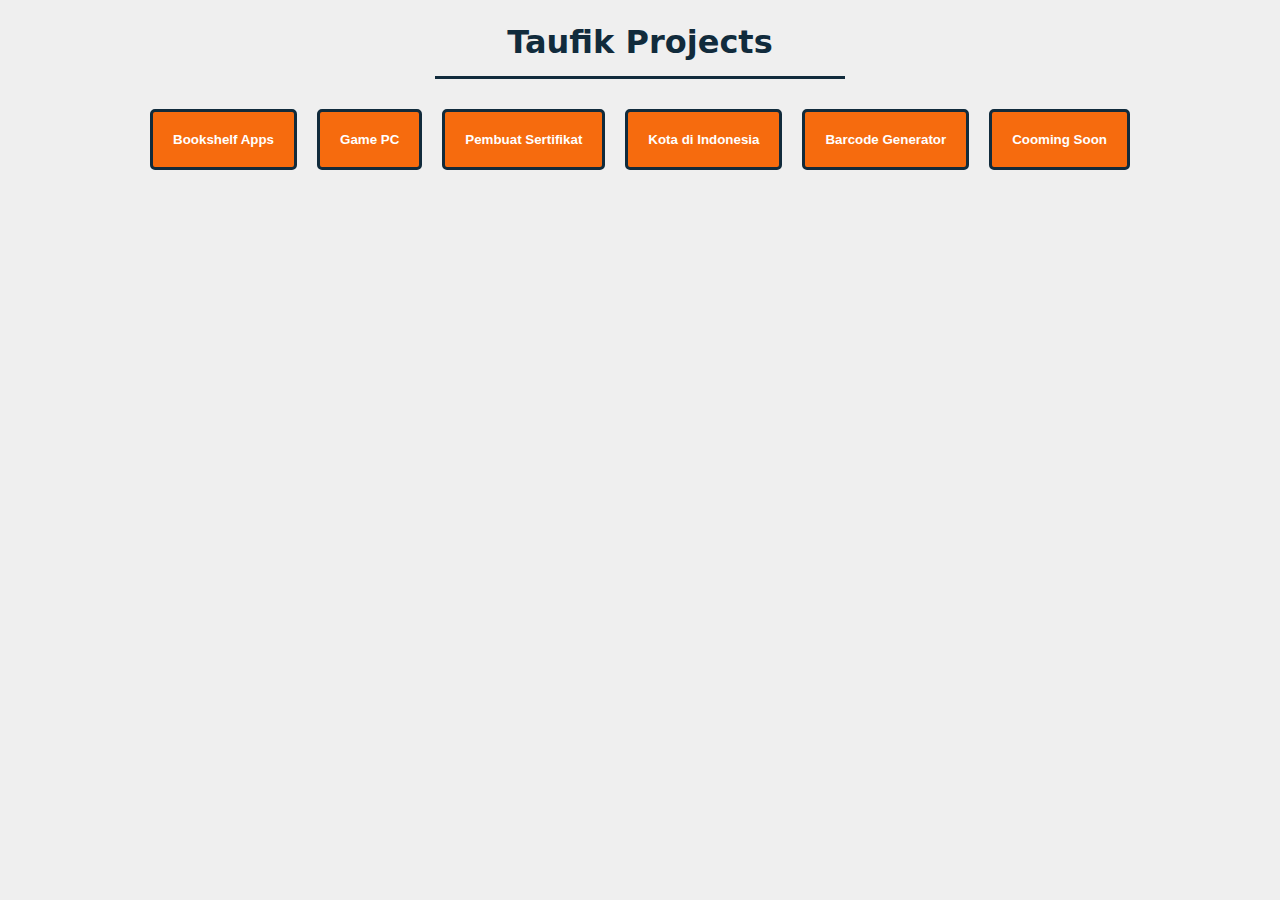
==== index.html @ d53ded77 "menambahkan proejct barcode generator" ====
<!DOCTYPE html>
<html lang="en">
<head>
    <meta charset="UTF-8">
    <meta http-equiv="X-UA-Compatible" content="IE=edge">
    <meta name="viewport" content="width=device-width, initial-scale=1.0">
    <title>Taufik Projects</title>
</head>
<body>
    <h1>Taufik Projects</h1>
    <div class="card">
        <button onclick="location.href = 'https://bookshelf.taufiknurrohman.my.id/'">
            Bookshelf Apps
        </button>
        <button onclick="location.href = './game/index.html'">
            Game PC
        </button>
        <button onclick="location.href = './sertifikat/index.html'">
            Pembuat Sertifikat
        </button>
        <button onclick="location.href = 'https://cities.taufiknurrohman.my.id/'">
            Kota di Indonesia
        </button>
        <button onclick="location.href = 'https://barcode.taufiknurrohman.my.id/'">
            Barcode Generator
        </button>
        <button onclick="location.href = '#'">
            Cooming Soon
        </button>
    </div>
</body>
<style>
    body{
        font-family: system-ui, -apple-system; 
        background-color: #EFEFEF;
        
    }
    h1{
        color: #112B3C;
        width: 30%;
        border-bottom: solid #112B3C;
        text-align: center; 
        padding: 15px;
        margin: 0px auto;
    }
    .card{
        margin: 20px auto;
        display: flex;
        flex-direction: row;
        flex-wrap: wrap;
        justify-content: center;
    }
    .card button{
        border-style: none;
        border-radius: 5px;
        padding: 20px;
        background-color: #F66B0E;
        margin: 10px; 
        border: solid #112B3C;
        color: white; 
        font-weight: bold;
        cursor: pointer;
    }
    
</style>
</html>
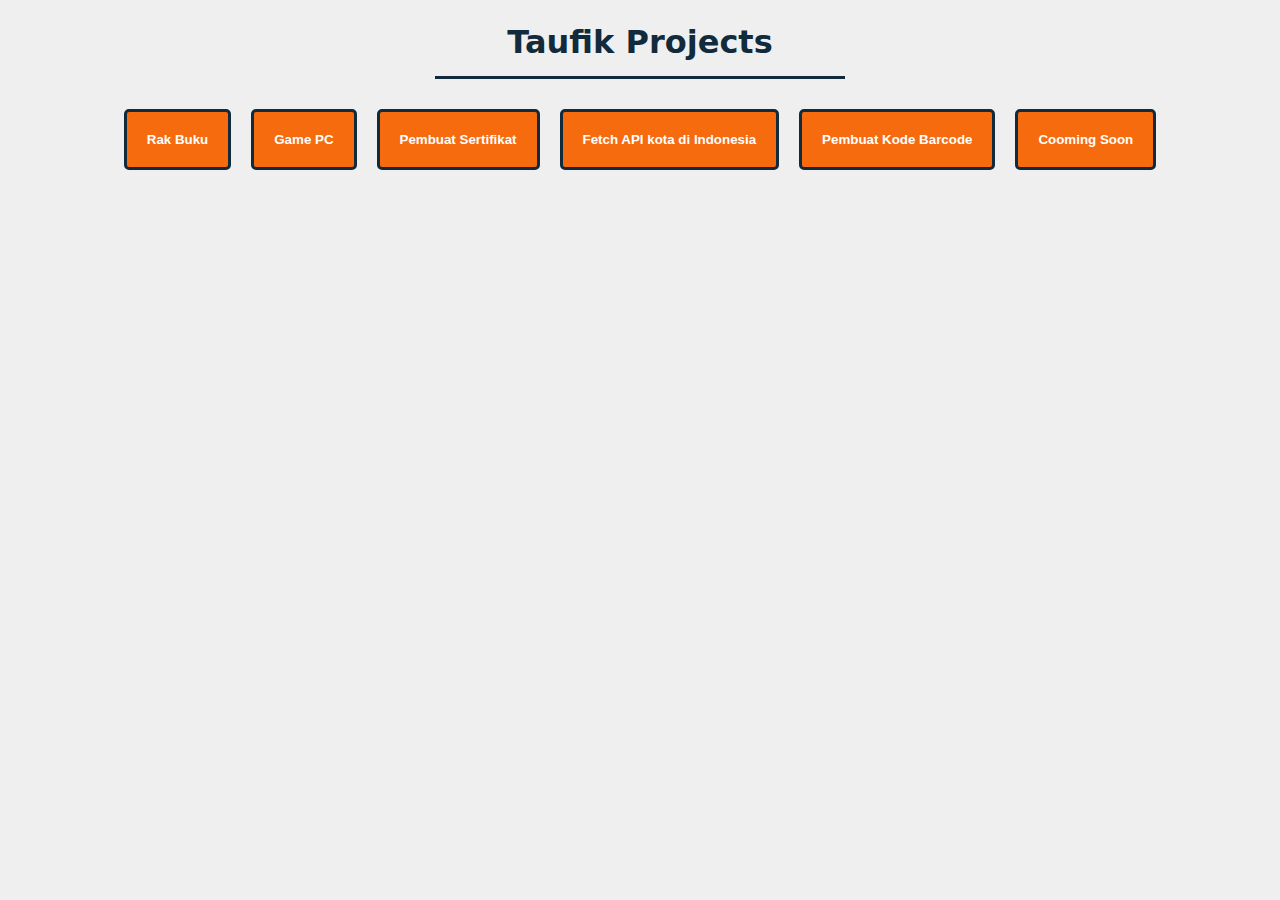
==== commit 6510437f: "mengeluarkan project ke folder terpisah" ====
--- a/index.html
+++ b/index.html
@@ -10,19 +10,19 @@
     <h1>Taufik Projects</h1>
     <div class="card">
         <button onclick="location.href = 'https://bookshelf.taufiknurrohman.my.id/'">
-            Bookshelf Apps
+            Rak Buku
         </button>
         <button onclick="location.href = './game/index.html'">
             Game PC
         </button>
-        <button onclick="location.href = './sertifikat/index.html'">
+        <button onclick="location.href = 'https://certificate.taufiknurrohman.my.id/'">
             Pembuat Sertifikat
         </button>
         <button onclick="location.href = 'https://cities.taufiknurrohman.my.id/'">
-            Kota di Indonesia
+            Fetch API kota di Indonesia
         </button>
         <button onclick="location.href = 'https://barcode.taufiknurrohman.my.id/'">
-            Barcode Generator
+            Pembuat Kode Barcode
         </button>
         <button onclick="location.href = '#'">
             Cooming Soon
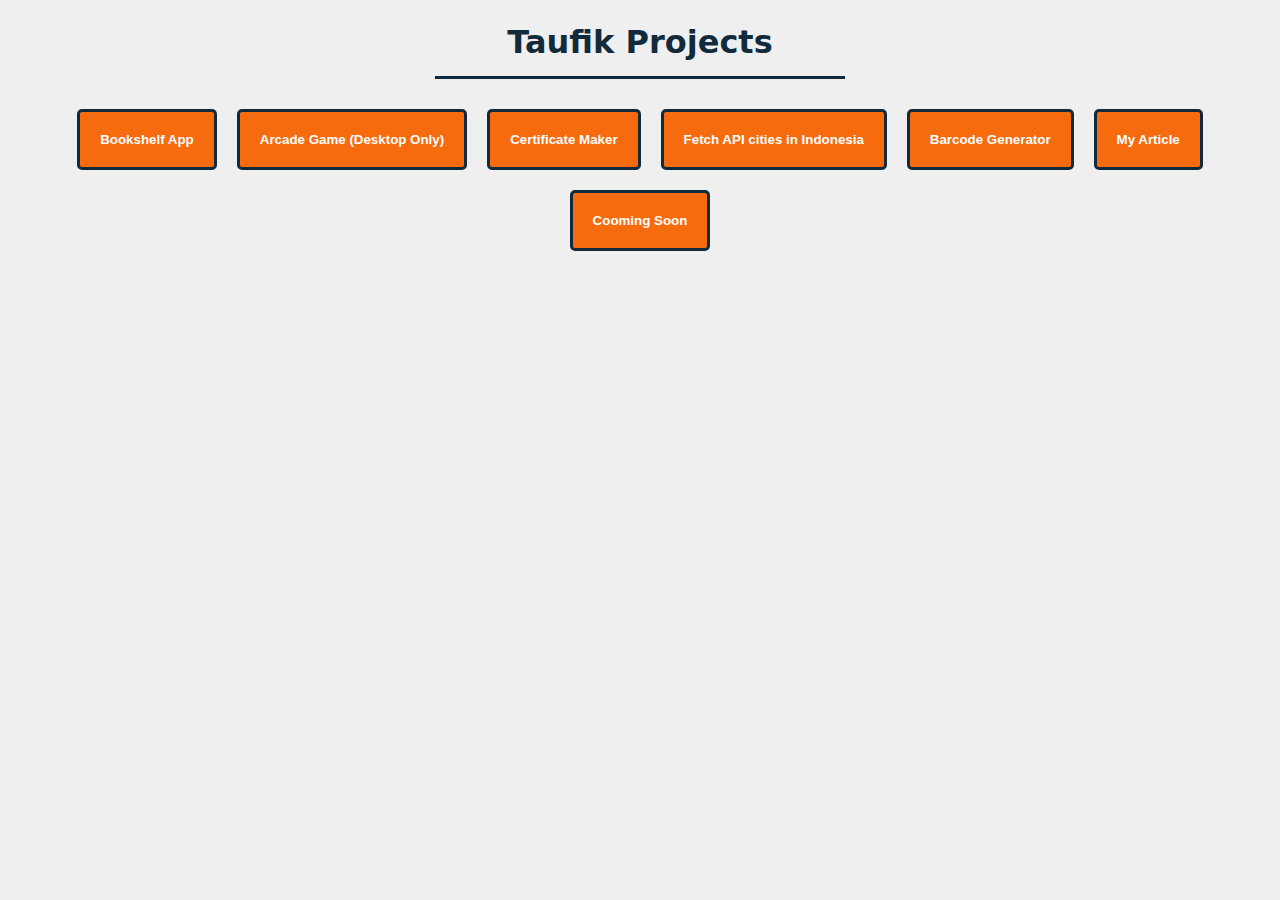
==== commit 736071c0: "menambahkan project article" ====
--- a/index.html
+++ b/index.html
@@ -10,19 +10,22 @@
     <h1>Taufik Projects</h1>
     <div class="card">
         <button onclick="location.href = 'https://bookshelf.taufiknurrohman.my.id/'">
-            Rak Buku
+            Bookshelf App
         </button>
         <button onclick="location.href = './game/index.html'">
-            Game PC
+            Arcade Game (Desktop Only)
         </button>
         <button onclick="location.href = 'https://certificate.taufiknurrohman.my.id/'">
-            Pembuat Sertifikat
+            Certificate Maker
         </button>
         <button onclick="location.href = 'https://cities.taufiknurrohman.my.id/'">
-            Fetch API kota di Indonesia
+            Fetch API cities in Indonesia
         </button>
         <button onclick="location.href = 'https://barcode.taufiknurrohman.my.id/'">
-            Pembuat Kode Barcode
+            Barcode Generator
+        </button>
+        <button onclick="location.href = 'https://article.taufiknurrohman.my.id/'">
+            My Article
         </button>
         <button onclick="location.href = '#'">
             Cooming Soon
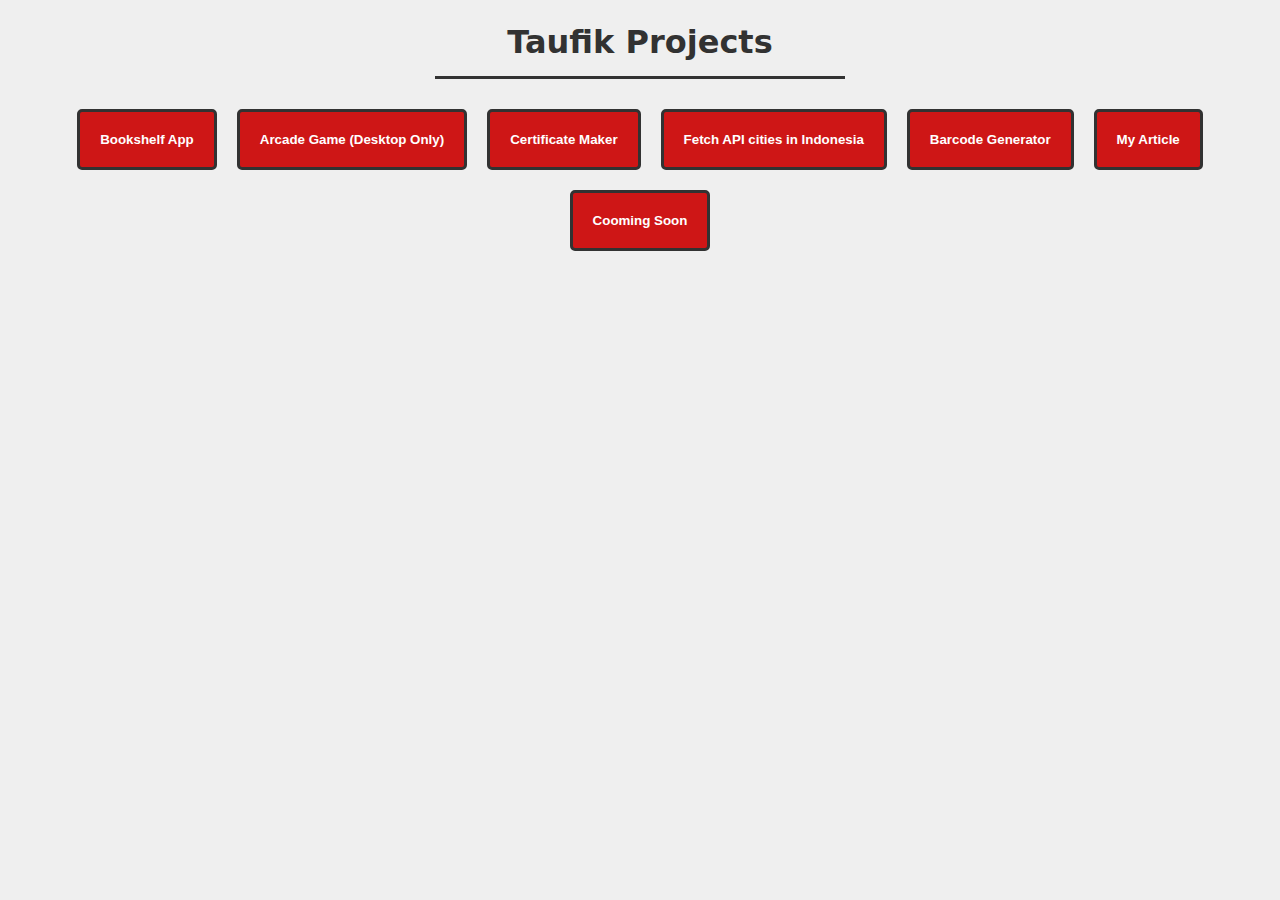
==== commit 1eaa00b6: "Menyesuaikan design dengan halaman awal" ====
--- a/index.html
+++ b/index.html
@@ -39,9 +39,9 @@
         
     }
     h1{
-        color: #112B3C;
+        color:  rgb(50, 50, 50);
         width: 30%;
-        border-bottom: solid #112B3C;
+        border-bottom: solid  rgb(50, 50, 50);
         text-align: center; 
         padding: 15px;
         margin: 0px auto;
@@ -57,9 +57,9 @@
         border-style: none;
         border-radius: 5px;
         padding: 20px;
-        background-color: #F66B0E;
+        background-color: #ce1616;
         margin: 10px; 
-        border: solid #112B3C;
+        border: solid rgb(50, 50, 50);
         color: white; 
         font-weight: bold;
         cursor: pointer;
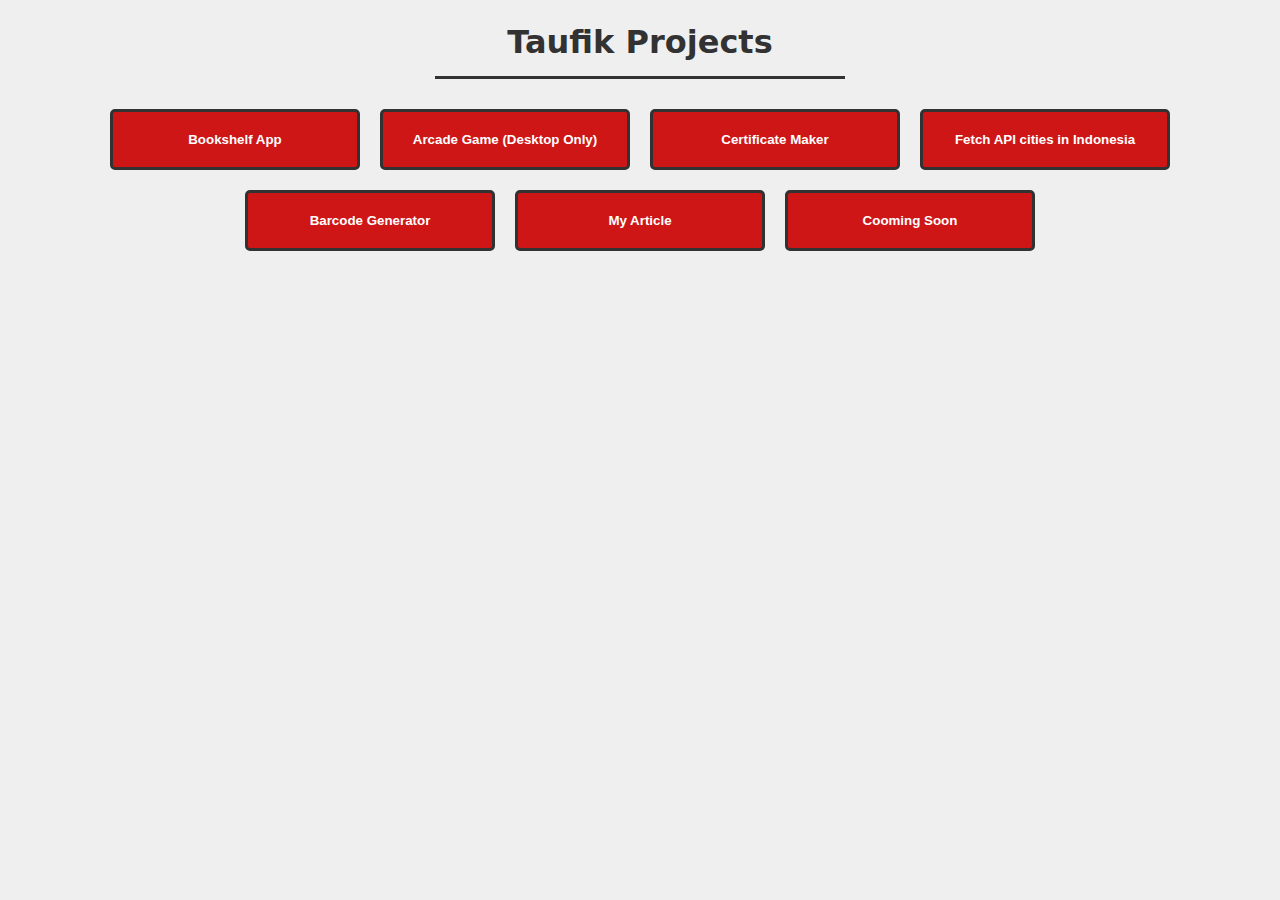
==== commit 50e8c75e: "Menyetarakan width button" ====
--- a/index.html
+++ b/index.html
@@ -47,13 +47,16 @@
         margin: 0px auto;
     }
     .card{
-        margin: 20px auto;
+        margin: 0px auto;
+        padding: 50px;
+        padding-top: 20px;
         display: flex;
         flex-direction: row;
         flex-wrap: wrap;
         justify-content: center;
     }
     .card button{
+        width: 250px;
         border-style: none;
         border-radius: 5px;
         padding: 20px;
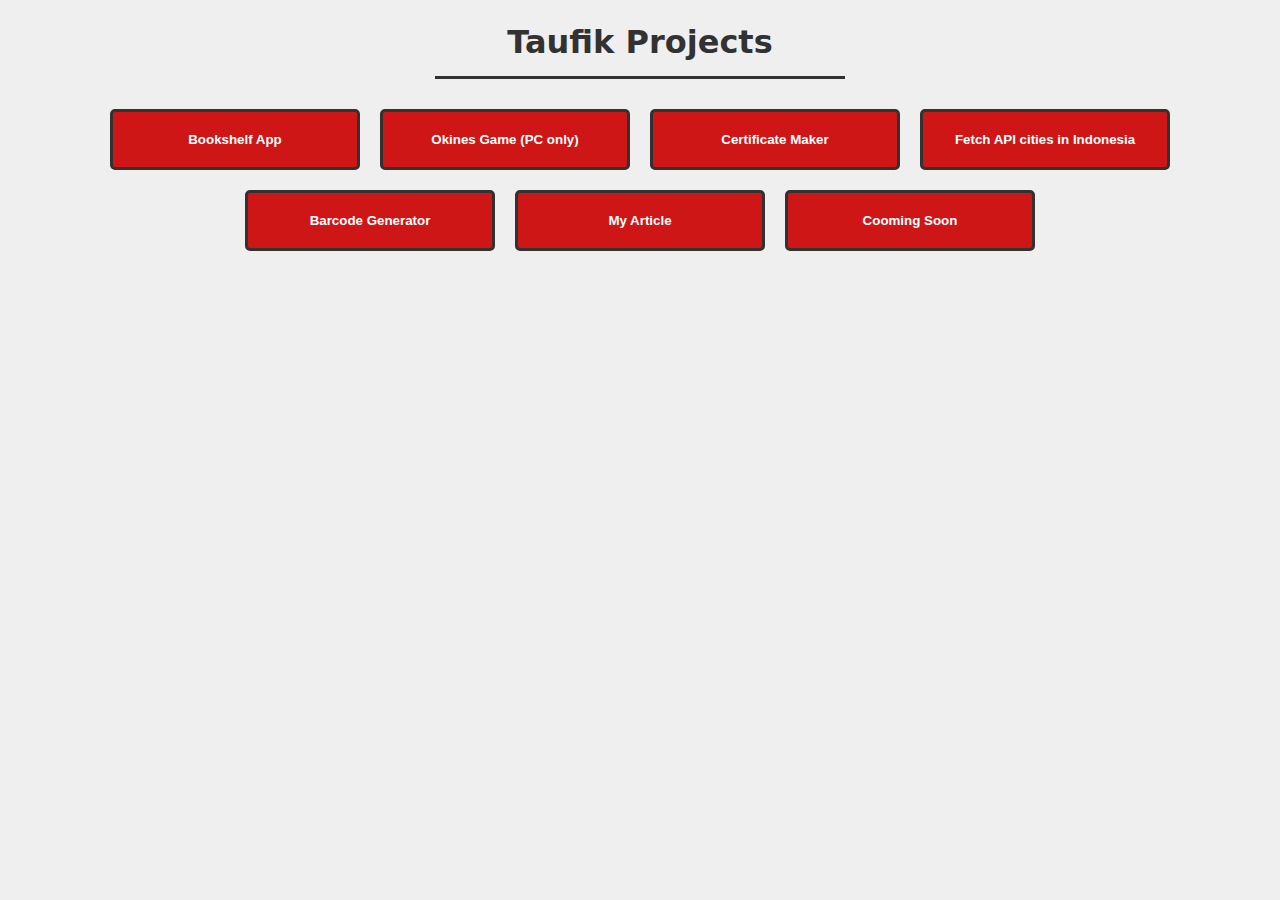
==== commit 6a38a33a: "Menambahkan Game Okines" ====
--- a/index.html
+++ b/index.html
@@ -13,7 +13,7 @@
             Bookshelf App
         </button>
         <button onclick="location.href = './game/index.html'">
-            Arcade Game (Desktop Only)
+            Okines Game (PC only)
         </button>
         <button onclick="location.href = 'https://certificate.taufiknurrohman.my.id/'">
             Certificate Maker
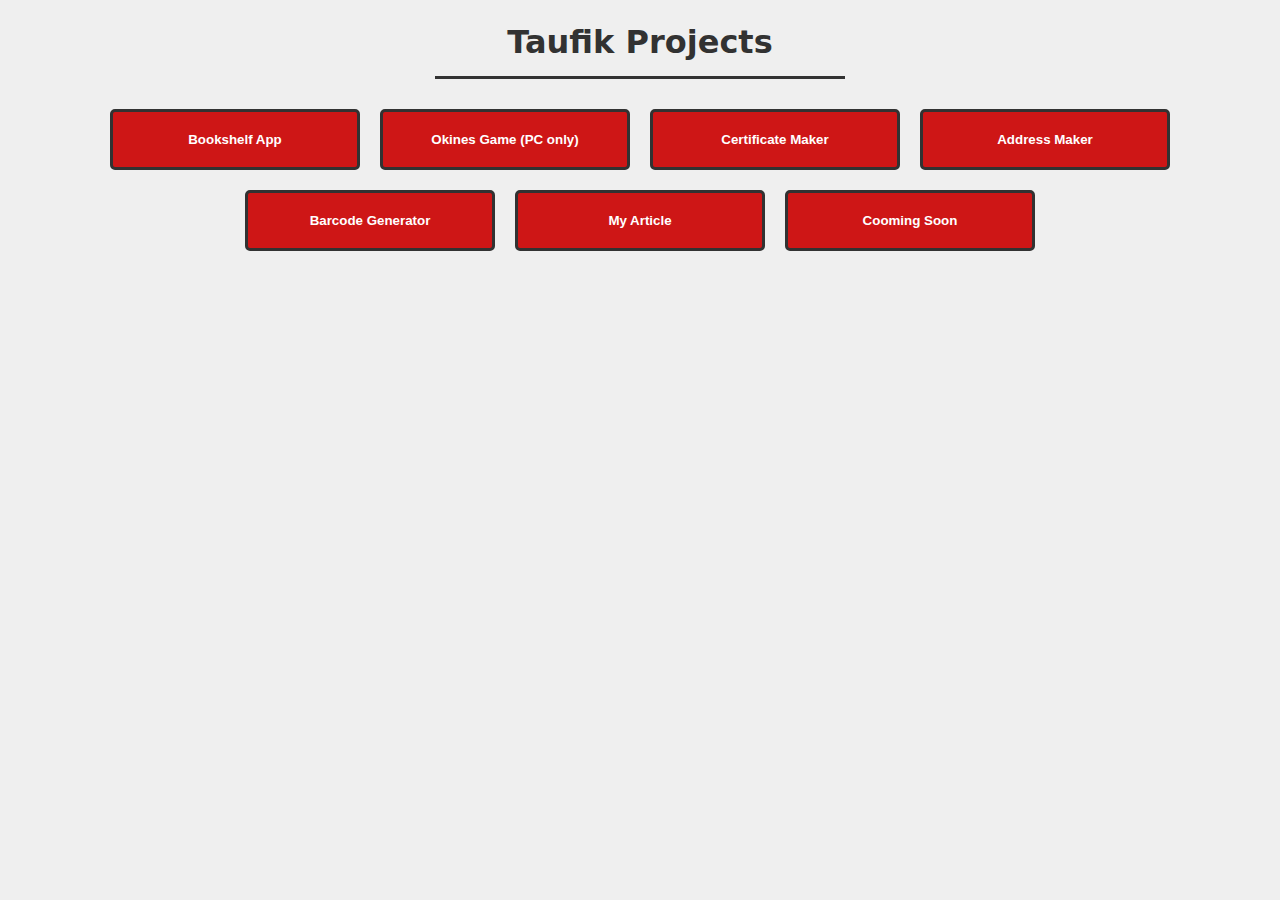
==== commit f367491b: "Memperbarui Fetch API ke Addres Maker" ====
--- a/index.html
+++ b/index.html
@@ -19,7 +19,7 @@
             Certificate Maker
         </button>
         <button onclick="location.href = 'https://cities.taufiknurrohman.my.id/'">
-            Fetch API cities in Indonesia
+            Address Maker
         </button>
         <button onclick="location.href = 'https://barcode.taufiknurrohman.my.id/'">
             Barcode Generator
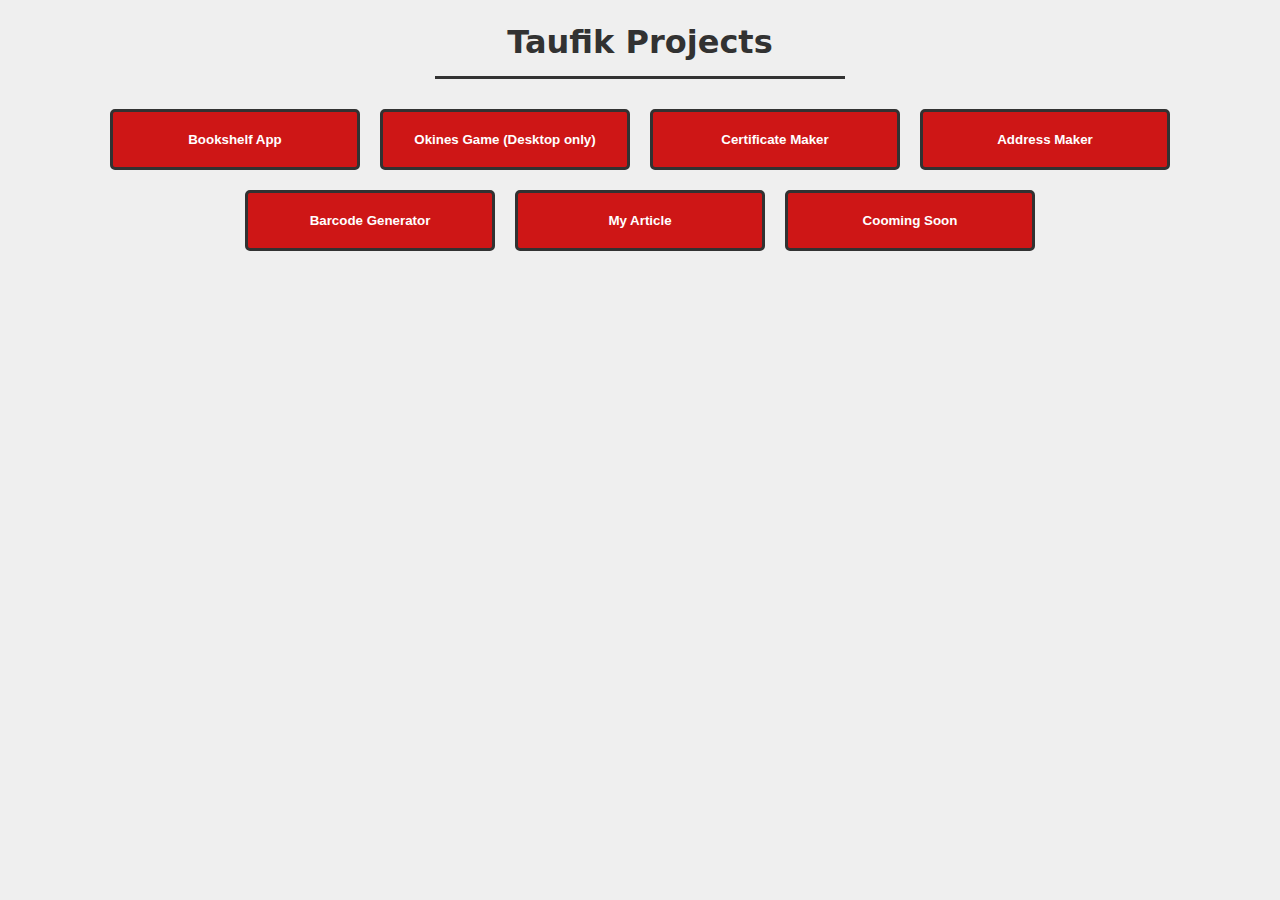
==== commit b0af33d5: "Mengubah Title Okines" ====
--- a/index.html
+++ b/index.html
@@ -13,7 +13,7 @@
             Bookshelf App
         </button>
         <button onclick="location.href = './game/index.html'">
-            Okines Game (PC only)
+            Okines Game (Desktop only)
         </button>
         <button onclick="location.href = 'https://certificate.taufiknurrohman.my.id/'">
             Certificate Maker
